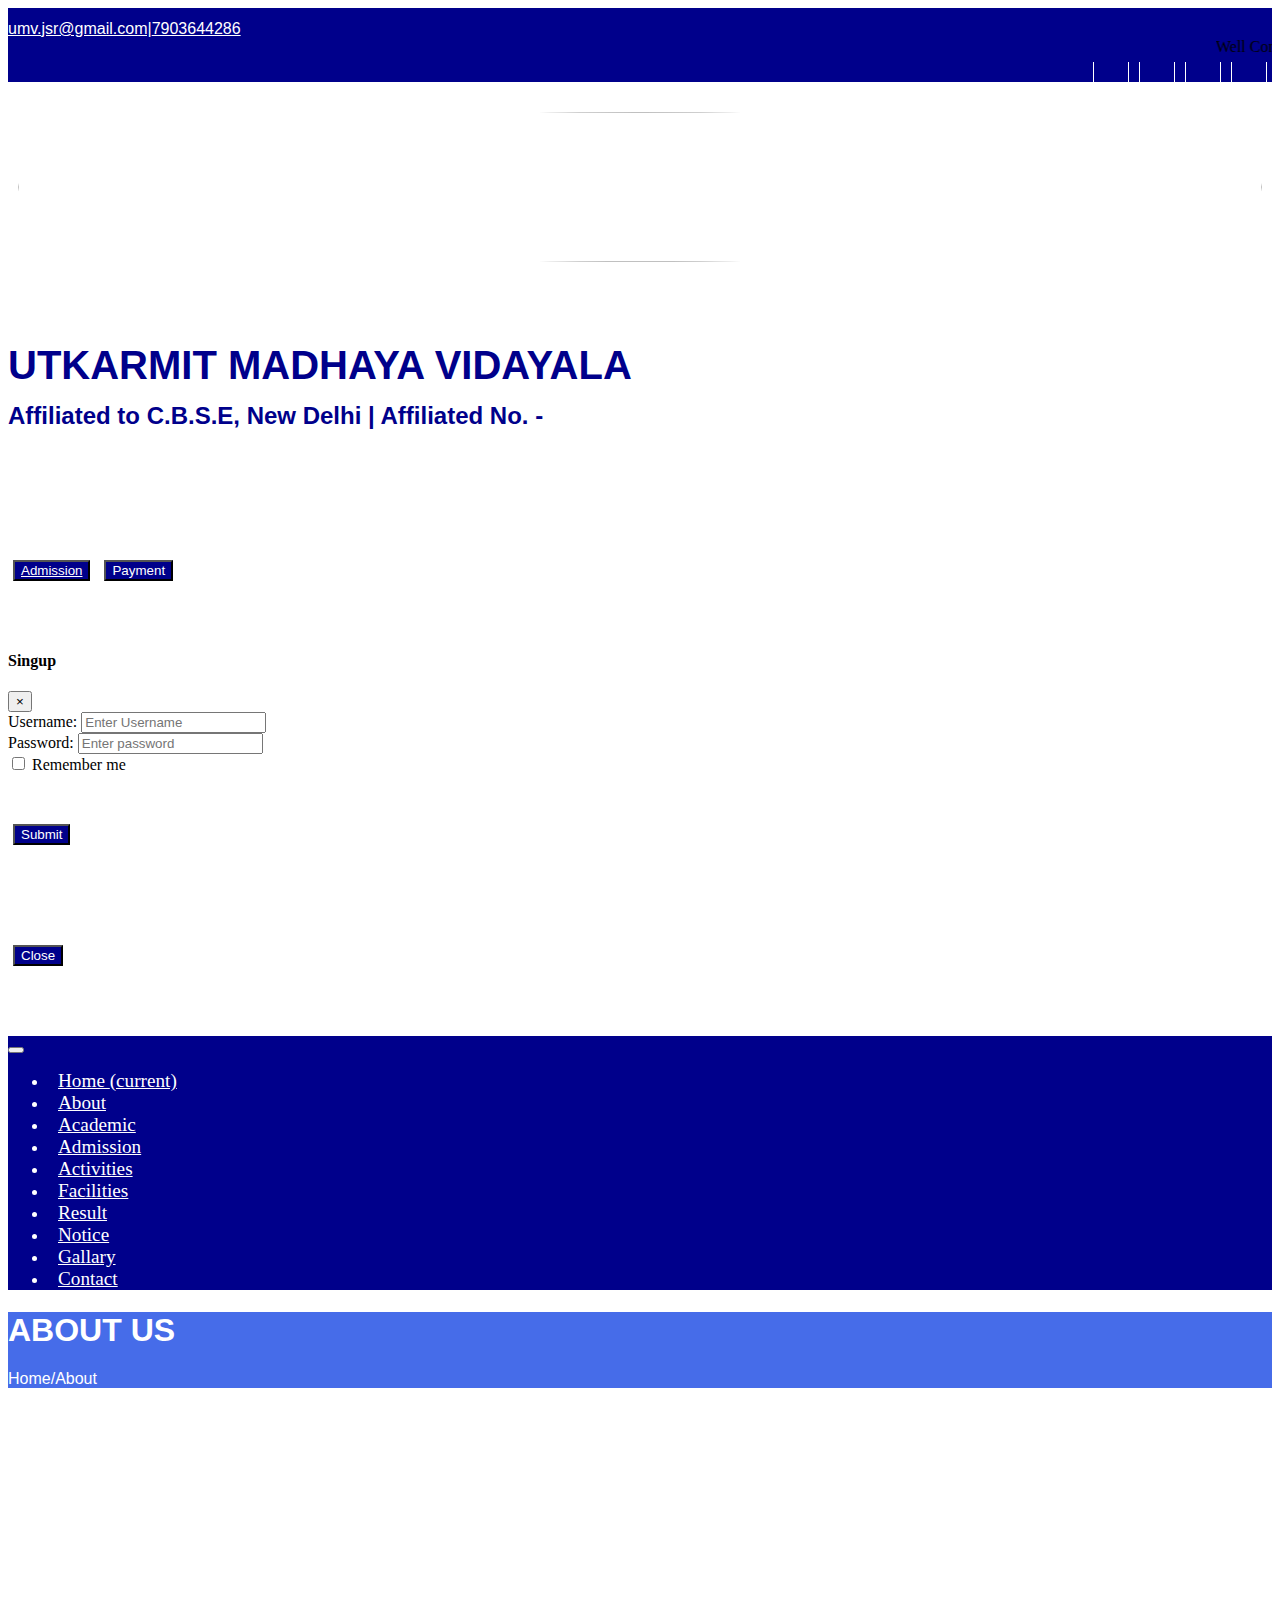
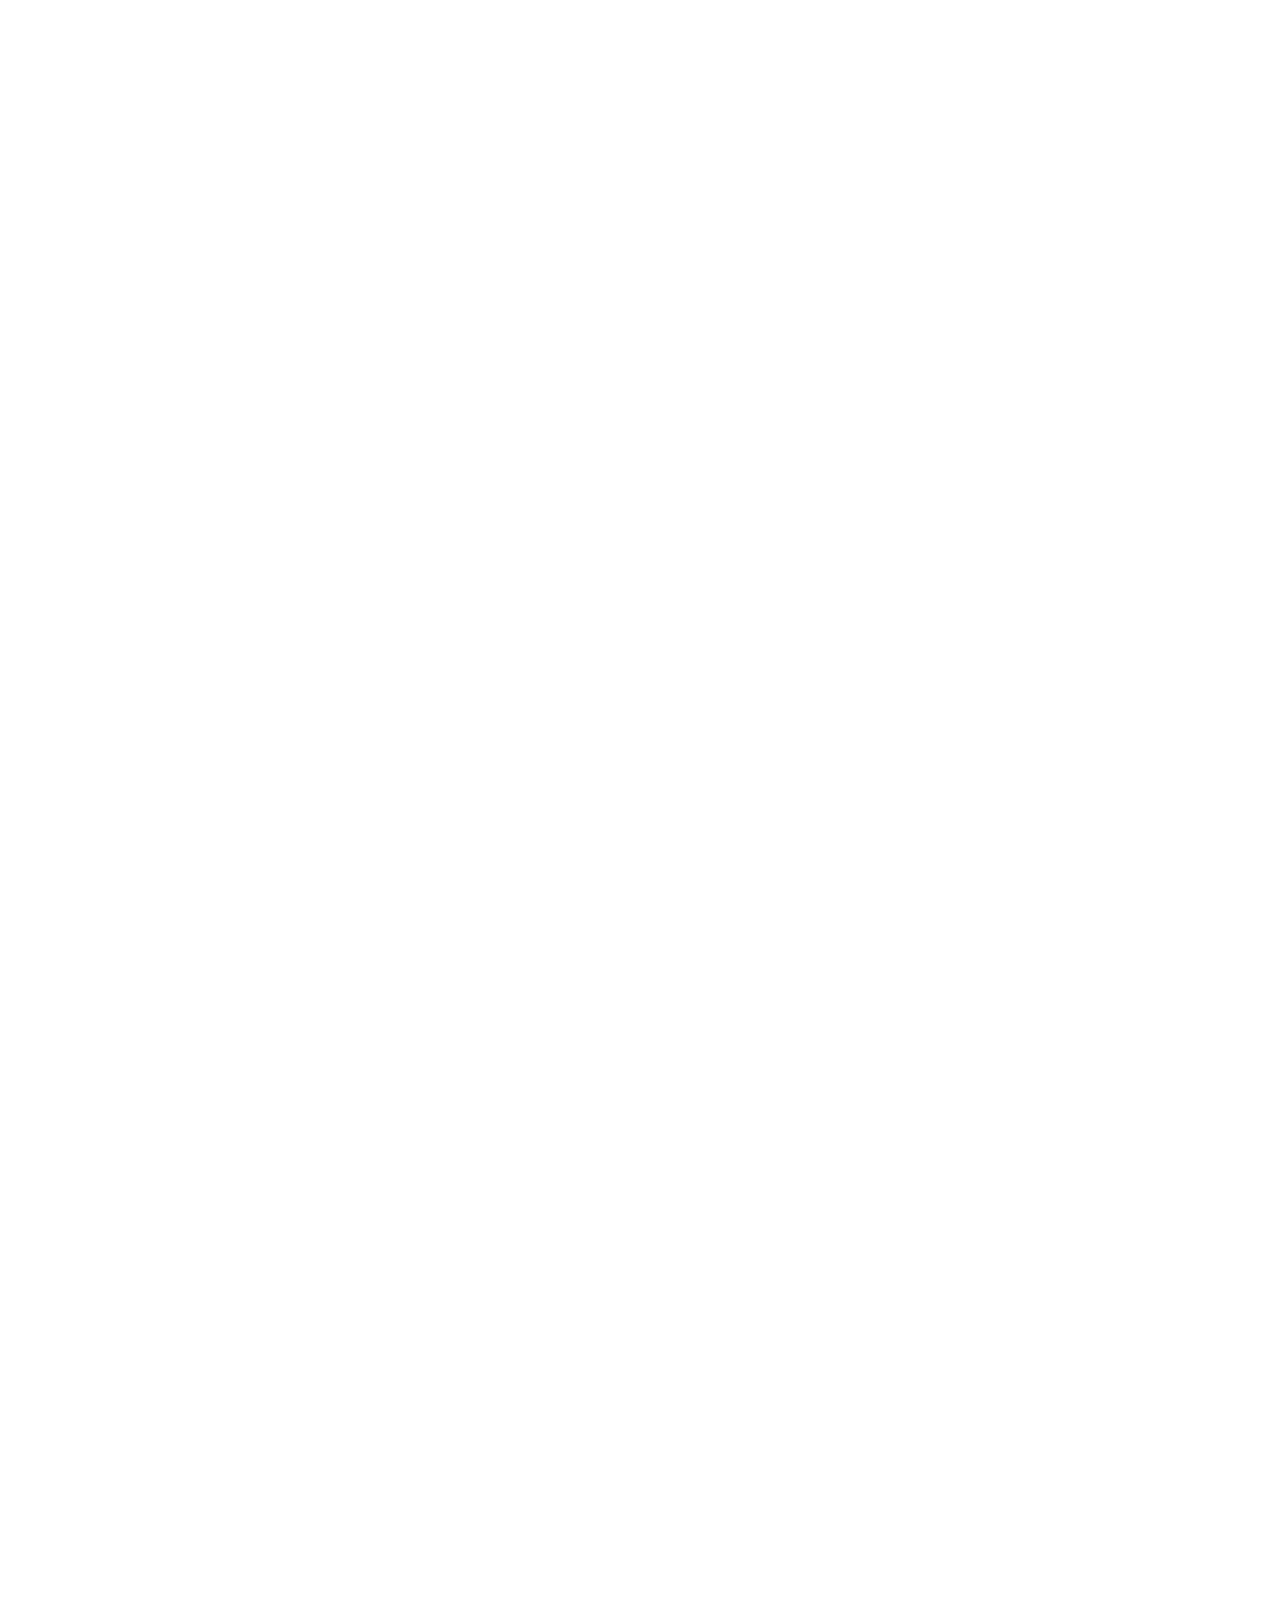
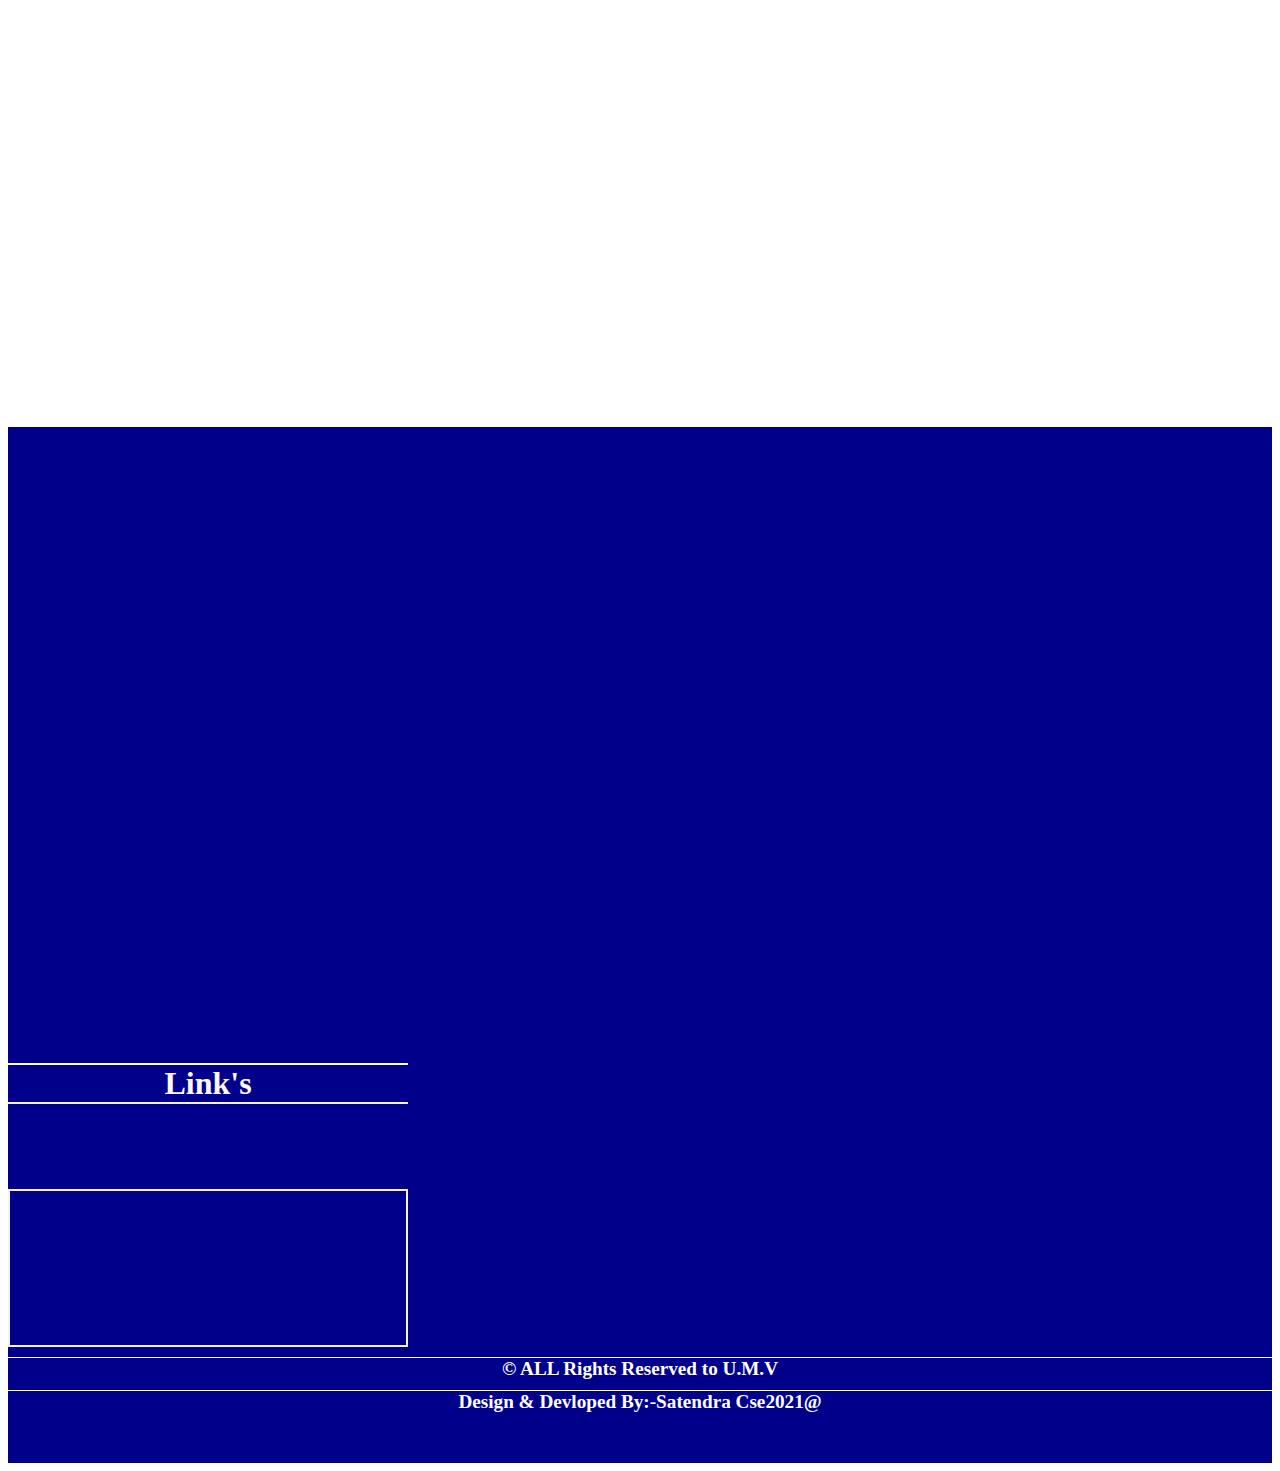
==== about.html @ 22821e10 "Add files via upload" ====
<!doctype html>
<html lang="en">

<head>
    <!-- Required meta tags -->
    <meta charset="utf-8">
    <meta name="viewport" content="width=device-width, initial-scale=1, shrink-to-fit=no">

    <!-- Bootstrap CSS -->
    <link rel="stylesheet" href="https://cdn.jsdelivr.net/npm/bootstrap@4.6.1/dist/css/bootstrap.min.css"
        integrity="sha384-zCbKRCUGaJDkqS1kPbPd7TveP5iyJE0EjAuZQTgFLD2ylzuqKfdKlfG/eSrtxUkn" crossorigin="anonymous">

    <title>www.umv.com</title>
    <link rel="stylesheet" href="about.css" type="text/css">
    <link rel="stylesheet" type="text/css" href="css/font-awesome.css"/>
     <link href="https://fonts.googleapis.com/css2?family=Dancing+Script:wght@700&display=swap" rel="stylesheet">
    <link rel="stylesheet" href="animate.css">

</head>

<body>
    <header>
        <div class="toparea">
            <div class="container-fluid ">
                <div class="row">
                    <div class="col-md-4 col-12 ">
                        <div class="ep">
                            <a href="#">umv.jsr@gmail.com|<a href="tel:7903644286">7903644286</a></a>
                        </div>
                    </div>
                    <div class="col-md-4 col-12 text-white ">
                        <marquee>Well Come To UMV School</marquee>
                    </div>
                    <div class="col-md-4 col-12 ">
                        <div class="s1 ;">
                            <div class="col-2"><a href="#"><i class="fa fa-facebook wow rubberBand" data-wow-delay="0.5s" style="visibility: visible; -webkit-animation-delay: 0.2s; -moz-animation-delay: 0.2s; animation-delay: 0.2s"></i></a></div>
                            <div class="col-2"><a href="#"><i class="fa fa-instagram wow rubberBand" data-wow-delay="0.5s" style="visibility: visible; -webkit-animation-delay: 0.2s; -moz-animation-delay: 0.2s; animation-delay: 0.2s"></i></a></div>
                            <div class="col-2"><a href="#"><i class="fa fa-whatsapp wow rubberBand" data-wow-delay="0.5s" style="visibility: visible; -webkit-animation-delay: 0.2s; -moz-animation-delay: 0.2s; animation-delay: 0.2s"></i></a></div>
                            <div class="col-2"><a href="#"><i class="fa fa-twitter wow rubberBand" data-wow-delay="0.5s" style="visibility: visible; -webkit-animation-delay: 0.2s; -moz-animation-delay: 0.2s; animation-delay: 0.2s"></i></a></div>
                        </div>
                    </div>
                </div>
            </div>
        </div>
    </header>



    <section class="hade">
        <div class="container-fluid">
            <div class="row">
                <div class="col-md-2 col-12">
                    <div class="logo wow fadeInRight" data-wow-delay="0.5s" style="visibility: visible; -webkit-animation-delay: 0.1s; -moz-animation-delay: 0.1s; animation-delay: 0.1s;">
                        <img src="img/logo.jpg"\>
                    </div>
                </div>
                <div class="col-md-7 col-12 text-center">
                    <div class="name wow fadeInRight" data-wow-delay="0.5s" style="visibility: visible; -webkit-animation-delay: 0.1s; -moz-animation-delay: 0.1s; animation-delay: 0.1s;">
                      <h1>UTKARMIT MADHAYA VIDAYALA<br><sapan class="titleh">Affiliated to C.B.S.E, New Delhi | Affiliated No. -</sapan></h1>
                </div>
                </div>
                <div class="col-md-3 col-12">
                    <button class="btn wow bounceInDown" data-wow-delay="0.1s" style="visibility: visible; -webkit-animation-delay: 0.1s; -moz-animation-delay: 0.1s; animation-delay: 0.1s;"><a href="admission.html">Admission</a></button>
                    <button class="btn wow bounceInDown" data-wow-delay="0.5s" style="visibility: visible; -webkit-animation-delay: 0.2s; -moz-animation-delay: 0.2s; animation-delay: 0.2s;"data-toggle="modal" data-target="#myModal">Payment</button>
                </div>
                
            </div>
            <div class="modal fade" id="myModal">
              <div class="modal-dialog modal-dialog-centered">
                <div class="modal-content">
                
                  <!-- Modal Header -->
                  <div class="modal-header">
                    <h4 class="modal-title">Singup</h4>
                    <button type="button" class="close" data-dismiss="modal">&times;</button>
                  </div>
                  
                  <!-- Modal body -->
                  <div class="modal-body">
                    <form action="/action_page.php">
                      <div class="form-group text-left">
                        <label for="email">Username:</label>
                        <input type="text" class="form-control" placeholder="Enter Username" id="email" autocomplete="off">
                      </div>
                      <div class="form-group text-left">
                        <label for="pwd">Password:</label>
                        <input type="password" class="form-control" placeholder="Enter password" id="pwd" autocomplete="off">
                      </div>
                      <div class="form-group form-check text-left">
                        <label class="form-check-label">
                          <input class="form-check-input" type="checkbox"> Remember me
                        </label>
                      </div>
                      <button type="submit" class="btn btn-primary">Submit</button>
                    </form> 
                  </div>
                  
                  <!-- Modal footer -->
                  <div class="modal-footer">
                    <button type="button" class="btn btn-secondary" data-dismiss="modal">Close</button>
                  </div>
                  
                </div>
              </div>
            </div>
        </div>
    </section>

    <section class="navbar-fluid">
       <div class="container-fluid ">
        <nav class="navbar navbar-expand-lg navbar-dark bg-drakblue">
         
          <button class="navbar-toggler" type="button" data-toggle="collapse" data-target="#navbarSupportedContent" aria-controls="navbarSupportedContent" aria-expanded="false" aria-label="Toggle navigation">
            <span class="navbar-toggler-icon"></span>
          </button>
        
          <div class="collapse navbar-collapse" id="navbarSupportedContent">
            <ul class="navbar-nav mx-auto ">
              <li class="nav-item active">
                <a class="nav-link " href="index.html"><i class="fa fa-home"></i>Home <span class="sr-only">(current)</span></a>
              </li>
              <li class="nav-item">
                <a class="nav-link" href="about.html"><i class="fa fa-book"></i>About</a>
              </li>
              <li class="nav-item">
                <a class="nav-link" href="acadamic.html"><i class="fa fa-file"></i>Academic</a>
              </li>
              <li class="nav-item">
                <a class="nav-link" href="admission.html"><i class="fa fa-user"></i>Admission</a>
              </li>
              <li class="nav-item">
                <a class="nav-link" href="activities.html"><i class="fa fa-group"></i>Activities</a>
              </li>
              <li class="nav-item">
                <a class="nav-link" href="facilities.html"><i class="fa fa-building"></i>Facilities</a>
              </li>
              <li class="nav-item">
                <a class="nav-link" href="#"><i class="fa fa-file-pdf-o"></i>Result</a>
              </li>
              <li class="nav-item">
                <a class="nav-link" href="notice.html"><i class="fa fa-bell"></i>Notice</a>
              </li>
              <li class="nav-item">
                <a class="nav-link" href="gallary.html"><i class="fa fa-camera"></i>Gallary</a>
              </li>
              <li class="nav-item">
                <a class="nav-link" href="contact.html"><i class="fa fa-phone"></i>Contact</a>
              </li>
             
             
              
            </ul>
           
          </div>
        </nav>
       </div>
      
    </section>

    <div class="jumbotron jumbotron-fluid">
      <div class="container">
        <h1 class="display-4 text-center">ABOUT US</h1>
        <p class="lead text-center"><a href="indexx.html">Home/<a href="about.html">About</a></a></p>
      </div>
    </div>

    <section class="principle1">
      <div class="container">
          <div class="row">
            <div class="col-md-6 col-12">
              <div class="pimage  wow bounceInRight" data-wow-delay="0.1s" style="visibility: visible; -webkit-animation-delay: 0.1s; -moz-animation-delay: 0.1s; animation-delay: 0.1s;">
                  <img src="img/about1.jpg"\>
              </div>
          </div>
              <div class="col-md-6 col-12 ">
                  <div class="pmessage  wow bounceInLeft" data-wow-delay="0.1s" style="visibility: visible; -webkit-animation-delay: 0.1s; -moz-animation-delay: 0.1s; animation-delay: 0.1s; ">
                      <h5>"*** "Education is the key to success in life, and teachers make a lasting impact in the lives of their students" ***"</h5>
                          <p>

                           <b> UTKARMIT MADHAYA VIDAYALE SCHOOL</b> is a Co-education, English Medium institution affiliated to<b> Central Board of Secondary Education(C.B.S.E.),</b> New Delhi.
                            
                          <b> UTKARMIT MADHAYA VIDAYALE SCHOOL</b>was started in the year 1998 at Bhatiya basti to meet the educational eeds of the growing city. The school belongs to Ramanand Foundation which has been registered under the registration of Societies Act, 1860.
                            
                           <b> UTKARMIT MADHAYA VIDAYALE SCHOOL</b> provides a congenial and aspiring environment for all round development of personality.
                            
                          <b>  UTKARMIT MADHAYA VIDAYALE SCHOOL</b> is committed to providing a safe and secured environment where students enjoy learning and recognize their worth, dignity and leadership capacity. The beautiful landscape, with its positive energy conscious buildings and fields complement and enhance the serenity of nature in the campus.UTKARMIT MADHAYA VIDAYALE SCHOOL has a quest to develop responsible global citizens by following curriculum and principles based on student centered learning and to impart world-class education to foster academic excellence, physical fitness, psychological and spiritual well-being, social consciousness and concern for our environment in each student through our own systems and practices. Driven by a passion to excel and committed to excellence, <b>UTKARMIT MADHAYA VIDAYALE SCHOOL </b>offers children an exceptional life-enhancing experience, providing them with the skills and confidence they need to stand out from the crowd. <b>UTKARMIT MADHAYA VIDAYALE SCHOOL</b> is a co-educational day and residential English medium school, guided by an educational philosophy that promotes the development of the whole person blending academics, athletics and creative achievement with opportunities for leadership and guiding our students into individuals ready to take challenges in every phase of life.</p>
             
                            
                  </div>
              </div>
             
          </div>
      </div>
  </section>

  <section class="principle">
    <div class="container">
        <div class="row">
            <div class="col-md-12">
              <div class="about  wow bounceInDown" data-wow-delay="0.1s" style="visibility: visible; -webkit-animation-delay: 0.1s; -moz-animation-delay: 0.1s; animation-delay: 0.1s;">
                <h1>Principle Desk</h1>
                <hr>
              </div>
            </div>
        </div>

    </div>
</section>

  <section class="principle1">
    <div class="container">
        <div class="row">
            <div class="col-md-6 col-12 py-4">
                <div class="pmessage1  wow bounceInLeft" data-wow-delay="0.1s" style="visibility: visible; -webkit-animation-delay: 0.1s; -moz-animation-delay: 0.1s; animation-delay: 0.1s; ">
                    <h5>"*** EDUCATION IS A SHARED COMMITMENT BETWEEN DEDICATED TEACHERS,MOTIVATED STUDENTS AND ENTHUSIASTIC
                        PARENTS WITH HIGH EXPECTATIONS ***"</h5>
                        <p>Today, the role of a school is not only to pursue the academic excellence but also to motivate and
                            empower the students to be lifelong learners, critical thinkers, and productive members of an
                            ever-changing global society. Converting every individual into a self-reliant and independent citizen, our
                            school provides an amalgam of scholastic and co-scholastic activities.
              
                            The world today is changing at such an accelerated rate and we as educators need to pause and reflect on
                            this entire system of Education."To Motivate the Late bloomers, To mold the Mediocre and To Challenge the
                            Gifted” is the teaching notion. Providing good quality modern education including a strong component of
                            cultural values, environment awareness and physical education to talented children in rural areas
                            irrespective of their family’s socio-economic condition is the prime motto of Thaai. A committed and
                            supportive management, dedicated teachers, caring and co-operative parents blend harmoniously to create
                            this school as a child-centric school.
              
                            I am sure that the positive attitude, hard work, sustained efforts and innovative ideas exhibited by our
                            young children will surely stir the mind of the readers and take them to the fantastic world of unalloyed
                            joy and pleasure. “Success comes to those who work hard and stays with those who don’t take rest on the
                            laurels of the past”
              
                            "With warm wishes and God's blessings".<br />
              
                            </br><b> K. CHITRA</b>
                            </br>PRINCIPAL</p>
                </div>
            </div>
            <div class="col-md-6 col-12">
                <div class="pimage1  wow bounceInRight" data-wow-delay="0.1s" style="visibility: visible; -webkit-animation-delay: 0.1s; -moz-animation-delay: 0.1s; animation-delay: 0.1s;">
                    <img src="img/unnamed.jpg"\>
                </div>
            </div>
        </div>
    </div>
</section>

<section class="facility">
  <div class="container-fluid">
      <div class="row">
        <div class="col-md-12">
          <div class="about  wow bounceInDown" data-wow-delay="0.1s" style="visibility: visible; -webkit-animation-delay: 0.1s; -moz-animation-delay: 0.1s; animation-delay: 0.1s;">
            <h1>Facilities</h1>
            <hr>
          </div>
        </div>
      </div>
  </div>
</section>

<section class="boxarea">
  <div class="container-fluid">
      
        <div class="row mx-auto wow fadeInRight" data-wow-delay="0.5s" style="visibility: visible; -webkit-animation-delay: 0.1s; -moz-animation-delay: 0.1s; animation-delay: 0.1s;">
          
            <div class="col-lg-4 col-md-6 col-12">
              <div class="card" style="width:400px">
                <img class="card-img-top" src="img/physics-lab.jpg" alt="Card image">
                <div class="card-body">
                  <h4 class="card-title ">Computer Lab</h4>
                  
                </div>
              </div>
            </div>
         
          <div class="col-lg-4 col-md-6 col-12">
            <div class="card" style="width:400px">
              <img class="card-img-top" src="img/physics-lab.jpg" alt="Card image">
              <div class="card-body">
                <h4 class="card-title">Physics Lab</h4>
                
              </div>
            </div>
          </div>
          <div class="col-lg-4 col-md-6 col-12">
            <div class="card" style="width:400px ">
              <img class="card-img-top" src="img/physics-lab.jpg" alt="Card image">
              <div class="card-body">
                <h4 class="card-title">PlayGround</h4>
               
              </div>
            </div>
          </div>
        </div>
  
      </div>
      </div>
  </div>

</section>

<section class="boxarea1 mt-5 pb-3">
  <div class="container-fluid">
      
        <div class="row mx-auto">
          
            <div class="col-lg-4 col-md-6 col-12">
              <div class="cardfooter" style="width:400px">
                <div class="logo1  wow fadeInDown" data-wow-delay="0.5s" style="visibility: visible; -webkit-animation-delay: 0.2s; -moz-animation-delay: 0.2s; animation-delay: 0.2s;" data-wow-delay="0.5s" style="visibility: visible; -webkit-animation-delay: 0.2s; -moz-animation-delay: 0.2s; animation-delay: 0.2s;">
                <img class="card-img-top" src="img/logo.jpg" alt="Card image">
                <p>UTKARMIT MADHAYA VIDAYALA</p>
                <p>Address:- Bhaitia Basti,Adityapur</p>
                <p>Near Gamharia Main Road, </p>
                <p>Jharkhand-832109</p>
                <p>Contact:-<a href="tel:7903644286">91+7903644286</a></p>
                <p>Email:-<a href="#">umv.jsr@gmail.com</a></p>

              </div>
               
              </div>
            </div>
          
          <div class="col-lg-4 col-md-6 col-12  wow fadeInDown" data-wow-delay="0.5s" style="visibility: visible; -webkit-animation-delay: 0.2s; -moz-animation-delay: 0.2s; animation-delay: 0.2s;" data-wow-delay="0.5s" style="visibility: visible; -webkit-animation-delay: 0.2s; -moz-animation-delay: 0.2s; animation-delay: 0.2s;">
            <div class="cardfooter" style="width:400px">
              <div class="list">
                <h4>Link's</h4>
                <div class="list1">
                <ul>
                  
                  <li><a href="index.html"><i class="fa fa-home"></i>HOME</a></li>
                  <li><a href="about.html"><i class="fa fa-book"></i>ABOUT</a></li>
                  <li><a href="academic.html"><i class="fa fa-file"></i>ACADEMICS</a></li>
                  <li><a href="activities.html"><i class="fa fa-group"></i>ACTIVITIES</a></li>
                  <li><a href="facilities.html"><i class="fa fa-building"></i>FACILITY</a></li>
                  <li><a href="notice.html"><i class="fa fa-bell"></i>NOTICE</a></li>
                  <li><a href="gallery.html"><i class="fa fa-camera"></i>GALLARY</a></li>
                  <li><a href="contact.html"><i class="fa fa-phone"></i>CONTACT</a></li>

                  

              </ul>
            </div>
            </div>
            </div>
          </div>
          <div class="col-lg-4 col-md-6 col-12">
            <div class="cardfooter" style="width:400px ">
              <div class="list">
                <h4>Link's</h4>
                <div class="icon">
                <a href="#"><i class="fa fa-facebook  wow bounceInDown" data-wow-delay="0.5s" style="visibility: visible; -webkit-animation-delay: 0.2s; -moz-animation-delay: 0.2s; animation-delay: 0.2s;"></i></a>
                <a href="#"><i class="fa fa-twitter  wow bounceInDown" data-wow-delay="0.5s" style="visibility: visible; -webkit-animation-delay: 0.2s; -moz-animation-delay: 0.2s; animation-delay: 0.2s;"></i></a>
                <a href="#"><i class="fa fa-whatsapp  wow bounceInDown" data-wow-delay="0.5s" style="visibility: visible; -webkit-animation-delay: 0.2s; -moz-animation-delay: 0.2s; animation-delay: 0.2s;"></i></a>
                <a href="#"><i class="fa fa-instagram  wow bounceInDown" data-wow-delay="0.5s" style="visibility: visible; -webkit-animation-delay: 0.2s; -moz-animation-delay: 0.2s; animation-delay: 0.2s;"></i></a>
                <a href="#"><i class="fa fa-linkedin-square  wow bounceInDown" data-wow-delay="0.5s" style="visibility: visible; -webkit-animation-delay: 0.2s; -moz-animation-delay: 0.2s; animation-delay: 0.2s;"></i></a>
                <a href="#"><i class="fa fa-youtube-play  wow bounceInDown" data-wow-delay="0.5s" style="visibility: visible; -webkit-animation-delay: 0.2s; -moz-animation-delay: 0.2s; animation-delay: 0.2s;"></i></a>
                <div class="map">
                <iframe src="https://www.google.com/maps/embed?pb=!1m18!1m12!1m3!1d3678.1274676911253!2d86.13981171427804!3d22.7977402304158!2m3!1f0!2f0!3f0!3m2!1i1024!2i768!4f13.1!3m3!1m2!1s0x39f5e4e4e23138e5%3A0x392708214e0cce50!2sSK%20Computer!5e0!3m2!1sen!2sin!4v1638510282159!5m2!1sen!2sin" width="100%" height="100%" style="border:0;" allowfullscreen="" loading="lazy"></iframe>
              </div>
              </div>
              
            </div>
              
            </div>
          </div>
        </div>
  
      </div>
      </div>
  </div>
  <div class="row">
    <div class="col-md-12 col-12">
      <div class="title">
      <b>© ALL Rights Reserved to U.M.V</b>
    </div>
    </div>


  </div>
  <div class="row">
    <div class="col-md-12 col-12">
      <div class="title">
      <b>Design & Devloped By:-Satendra Cse2021@</b>
    </div>
    </div>


  </div>

</section>
<!-- Optional JavaScript; choose one of the two! -->

<!-- Option 1: jQuery and Bootstrap Bundle (includes Popper) -->
<script src="https://cdn.jsdelivr.net/npm/jquery@3.5.1/dist/jquery.slim.min.js"
    integrity="sha384-DfXdz2htPH0lsSSs5nCTpuj/zy4C+OGpamoFVy38MVBnE+IbbVYUew+OrCXaRkfj"
    crossorigin="anonymous"></script>
<script src="https://cdn.jsdelivr.net/npm/bootstrap@4.6.1/dist/js/bootstrap.bundle.min.js"
    integrity="sha384-fQybjgWLrvvRgtW6bFlB7jaZrFsaBXjsOMm/tB9LTS58ONXgqbR9W8oWht/amnpF"
    crossorigin="anonymous"></script>

<!-- Option 2: Separate Popper and Bootstrap JS -->
<!--
<script src="https://cdn.jsdelivr.net/npm/jquery@3.5.1/dist/jquery.slim.min.js" integrity="sha384-DfXdz2htPH0lsSSs5nCTpuj/zy4C+OGpamoFVy38MVBnE+IbbVYUew+OrCXaRkfj" crossorigin="anonymous"></script>
<script src="https://cdn.jsdelivr.net/npm/popper.js@1.16.1/dist/umd/popper.min.js" integrity="sha384-9/reFTGAW83EW2RDu2S0VKaIzap3H66lZH81PoYlFhbGU+6BZp6G7niu735Sk7lN" crossorigin="anonymous"></script>
<script src="https://cdn.jsdelivr.net/npm/bootstrap@4.6.1/dist/js/bootstrap.min.js" integrity="sha384-VHvPCCyXqtD5DqJeNxl2dtTyhF78xXNXdkwX1CZeRusQfRKp+tA7hAShOK/B/fQ2" crossorigin="anonymous"></script>
-->
<script src="wow.min.js"></script>
<script>
 new WOW().init();
</script>
</body>

</html>
---- about.css ----
.toparea{
    background-color:darkblue;
    height: 50px;
    padding: 12px 0;
}
.p1{
    padding: 10px 0;
}
.ep{
    font-family: 'Oswald', sans-serif;
}
.ep a{
    color:white;
}
.ep a:hover{
    color:rgb(223, 151, 19);
    text-decoration: none;
}
.s1{
    text-align: center;
    color: white;
   
     
 }
 .col-2{
    width:30px;
    height:30px;
   /*background-color: chartreuse;*/
    float: right;
    margin:2px 5px;
   font-size: 22px;
   border-left:solid 1px white ;
   border-right:solid 1px white; 
   padding: 0px 2px;

 
  }
.col-2 a:hover{
        color:rgb(255, 208, 0);
}
.hade{
    padding:20px 0;
    
    height:auto;
}
.titleh{
    font-size: 1.5rem;
}
.logo{
    margin:10px;
}
.logo img{
    width:100%;
    height:150px;
    border-radius: 100%;
   
}
.name h1{
    padding: 50px 0;
    font-family: 'Segoe UI', Tahoma, Geneva, Verdana, sans-serif;
    font-size: 40px;
    font-weight: bolder;
    color:darkblue;
}

.btn{
    color: white;
    margin: 50px 5px;
    background-color: darkblue;
}
.btn a{
    color: white;

}
.btn a:hover{
    text-decoration: none;
    
}
.btn:hover{
    background-color: blue;
    color:white;
}

.navbar-fluid{
    color:white;
    background-color: darkblue;
  
  
}
.nav-link{
    color: white;
    margin:0 10px;
    font-size: 1.2rem;
   

}
.nav-link:hover{
    color:darkgoldenrod
}

.jumbotron{
    color:#fff;
    background-color: rgb(70, 108, 233);
    font-family: 'Ubuntu', sans-serif;
}
.lead a{
    color:#fff;
    text-decoration: none;
}
.lead a:hover{
    color:rgba(236, 181, 43, 0.938);
    text-decoration: underline;
}
.pmessage h5{
    color:red;
    text-align: justify;
    font-family: 'Ubuntu', sans-serif;
}
.pmessage p{
    text-align: justify;
    font-family: 'Ubuntu', sans-serif;
}
.pimage{
  margin:70px 0px;

}
.pimage img{
  border: solid 1px blue;
  box-shadow: 5px 5px 5px 5px;
  width: 550px;
  height: 500px;

}
.about h1{
    font-family: 'Archivo Narrow', sans-serif;
     text-align: center;
     padding-top: 5px;
     margin-top: 20px;
     font-size: 50px;
 }
 .about hr{
  width: 60;
  margin-left: 40%;
  margin-right: 40%;
  padding-bottom: 5px;
   
 
}
.pmessage1 h5{
    color:red;
    text-align: justify;
    font-family: 'Ubuntu', sans-serif;
}
.pmessage1 p{
    text-align: justify;
    font-family: 'Ubuntu', sans-serif;
}
.pimage1{
  margin:150px 0;

}
.pimage1 img{
  border: solid 1px blue;
  box-shadow: 5px 5px 5px 5px;

}
.card{
    border: solid 2px darkblue;
 
 }
 
 .card-title {
     text-align: center;
     font-size: 2rem ;
     font-weight:600;
     border:solid 2px darkblue;
 
 }
 .boxarea{
    padding:50px 0;
   /* background-color: blue;*/

}
.box{
    margin:10px;
    overflow: hidden;
}
.box img{
    width:100%;
    height:auto;
    transition: all 4s;
}
.boxarea1{
    padding:50px 0;
    background-color: darkblue;

}
.logo1 p{
    text-align: center;
    line-height: 5px;
    margin-top: 20px;
    color:white;
    font-family: 'Oswald', sans-serif;
    
}
.logo1 a{
    text-decoration: none;
    color:#fff;
    font-family: 'Oswald', sans-serif;
}
.logo1 a:hover{
    color: darkorange;;
}
.logo1 img{
    width: 150px;
    height:150px;
    border-radius: 80px;
   margin: 0 110px;
    
}
.list h4{
    
    text-align: center;
    border-bottom: solid 2px rgb(245, 242, 242);
    border-top: solid 2px rgb(255, 254, 254);
    color: rgb(253, 249, 249);
    font-size: 2rem;
    font-weight: 600;
}
.list1{
    width:150px;
    height: 250px;
   background-color: rgb(19, 30, 126);
    margin: 20px auto;
   
  }
  .list1 ul{
    list-style:none;
    margin: 2px;
    padding: 4px;
  }
  .list1 ul li a:link, .list1 ul li a:visited{
    color: rgb(255, 249, 249);
    text-decoration: none;
    /*background: rgb(19, 30, 126);*/
    padding: 3px 5px;
    display: block;
    border-bottom: solid 1px #000;
    }
    .list1 ul li a:hover{
    color: rgba(216, 216, 17, 0.768);
    background: rgba(0, 38, 255, 0.74);
  }
  .icon a{
      text-align: center;
  }
  .cardfooter{
      background-color: darkblue;
  }
  .icon a i{
    margin: 5px 50px;
    font-size: 2rem;
    
  }
  .map{
      margin-top: 5px;
      border: solid 2px rgb(246, 240, 240);
  }
  .title{
      text-align: center;
      color: #fff;
      margin-top: 10px;
      font-size: 1.2rem;
      border-top: solid 1px white;
    
  }
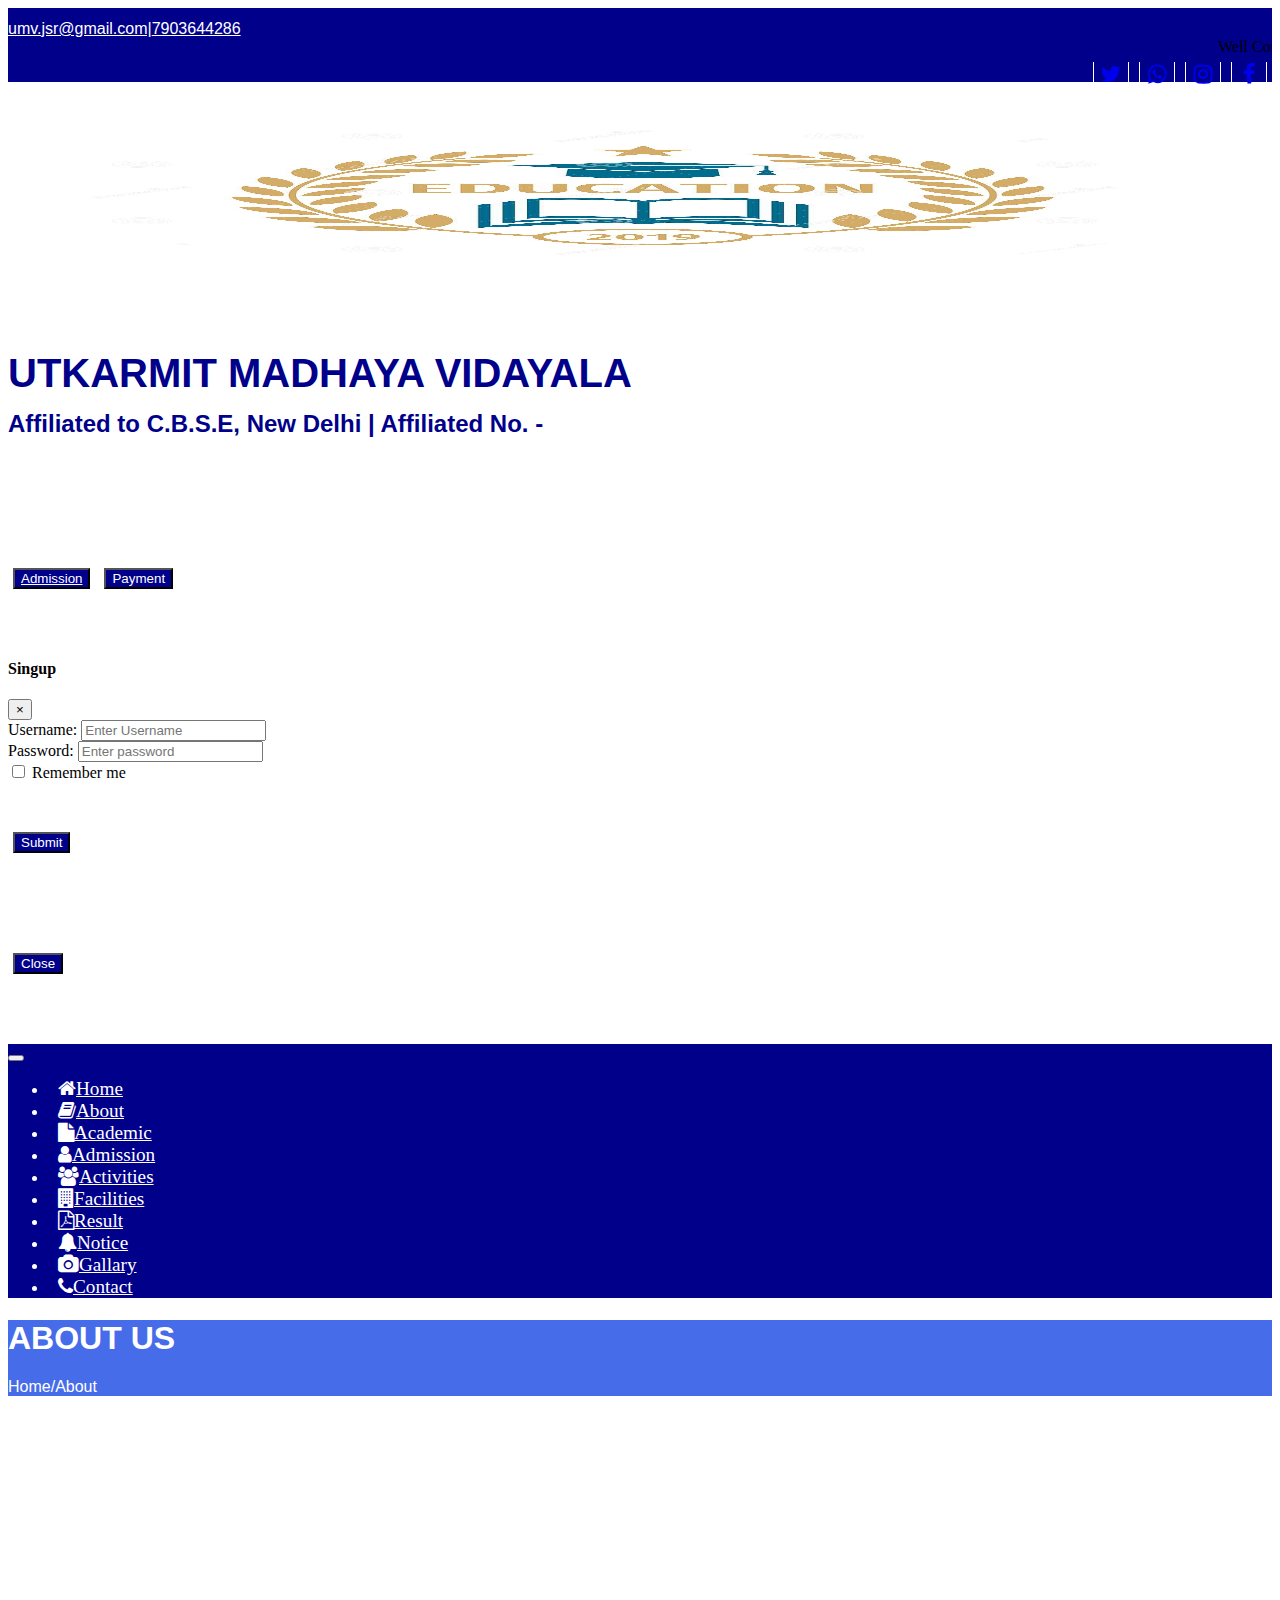
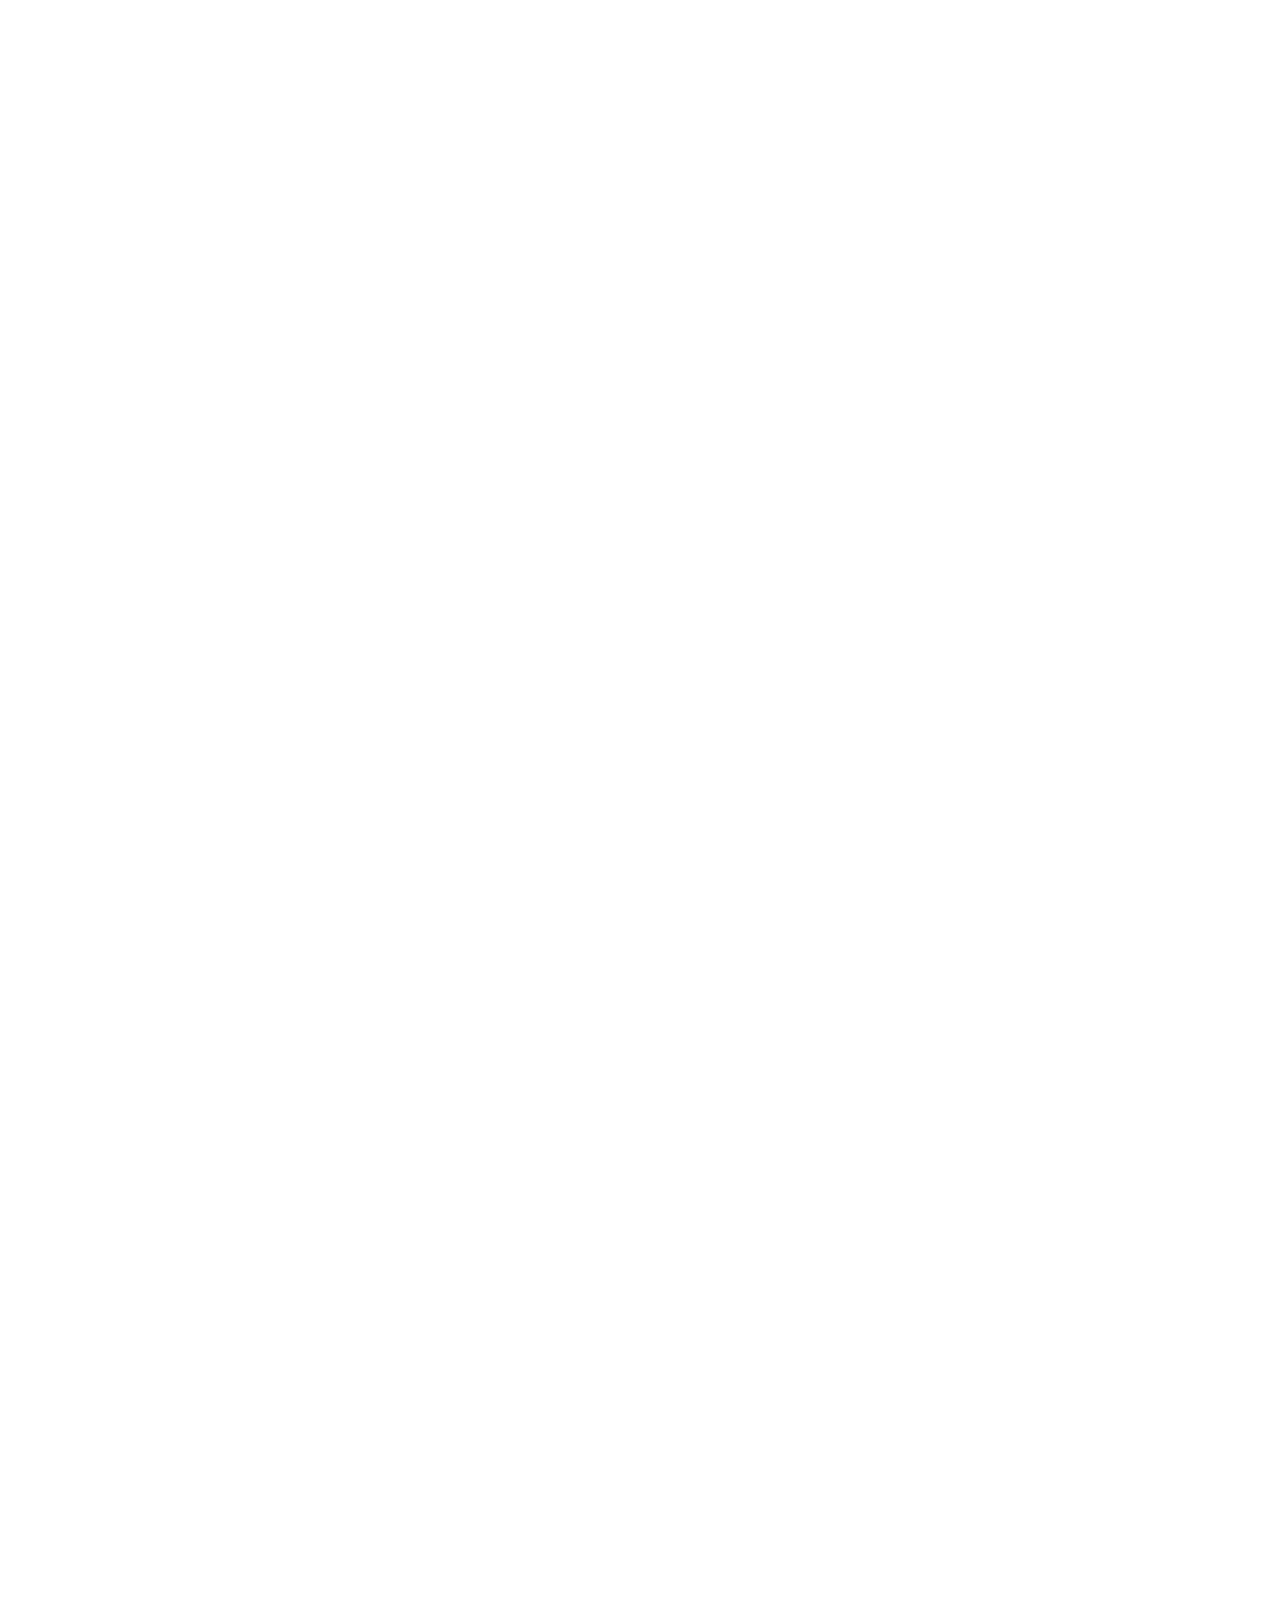
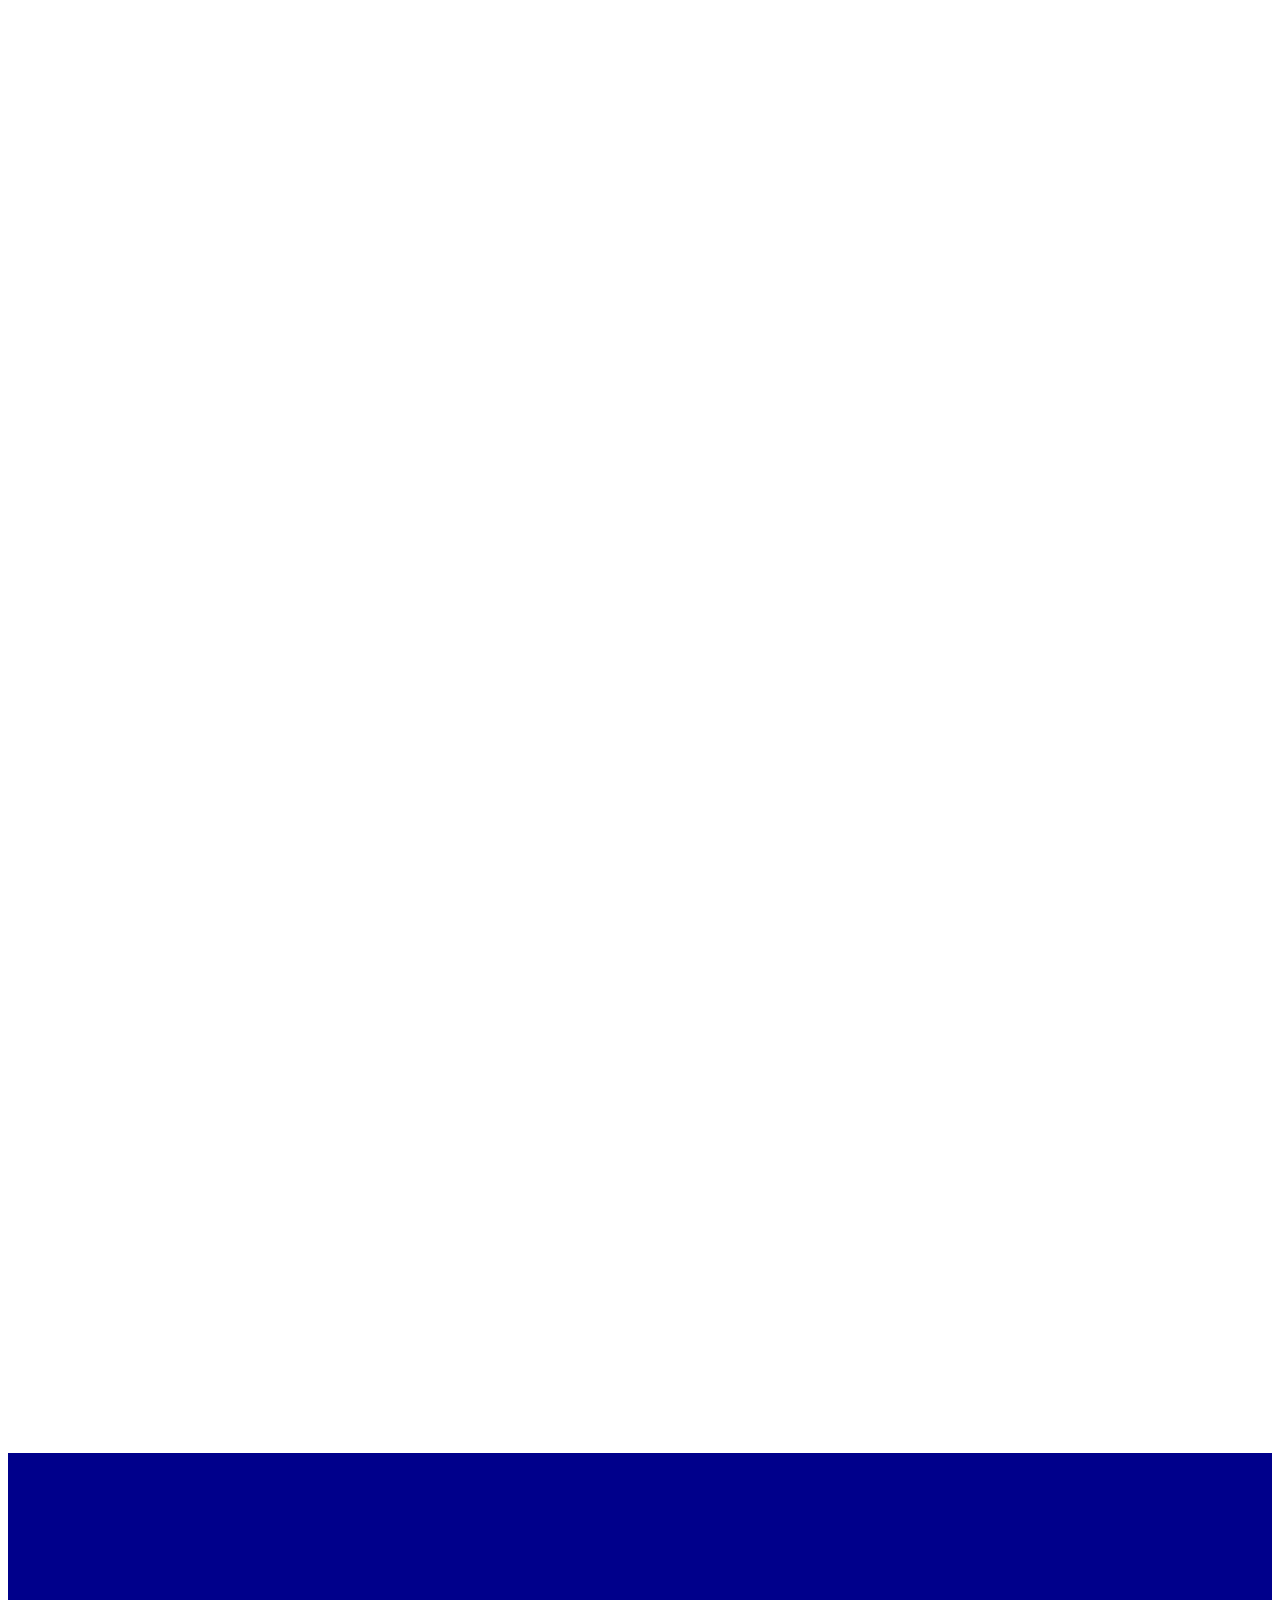
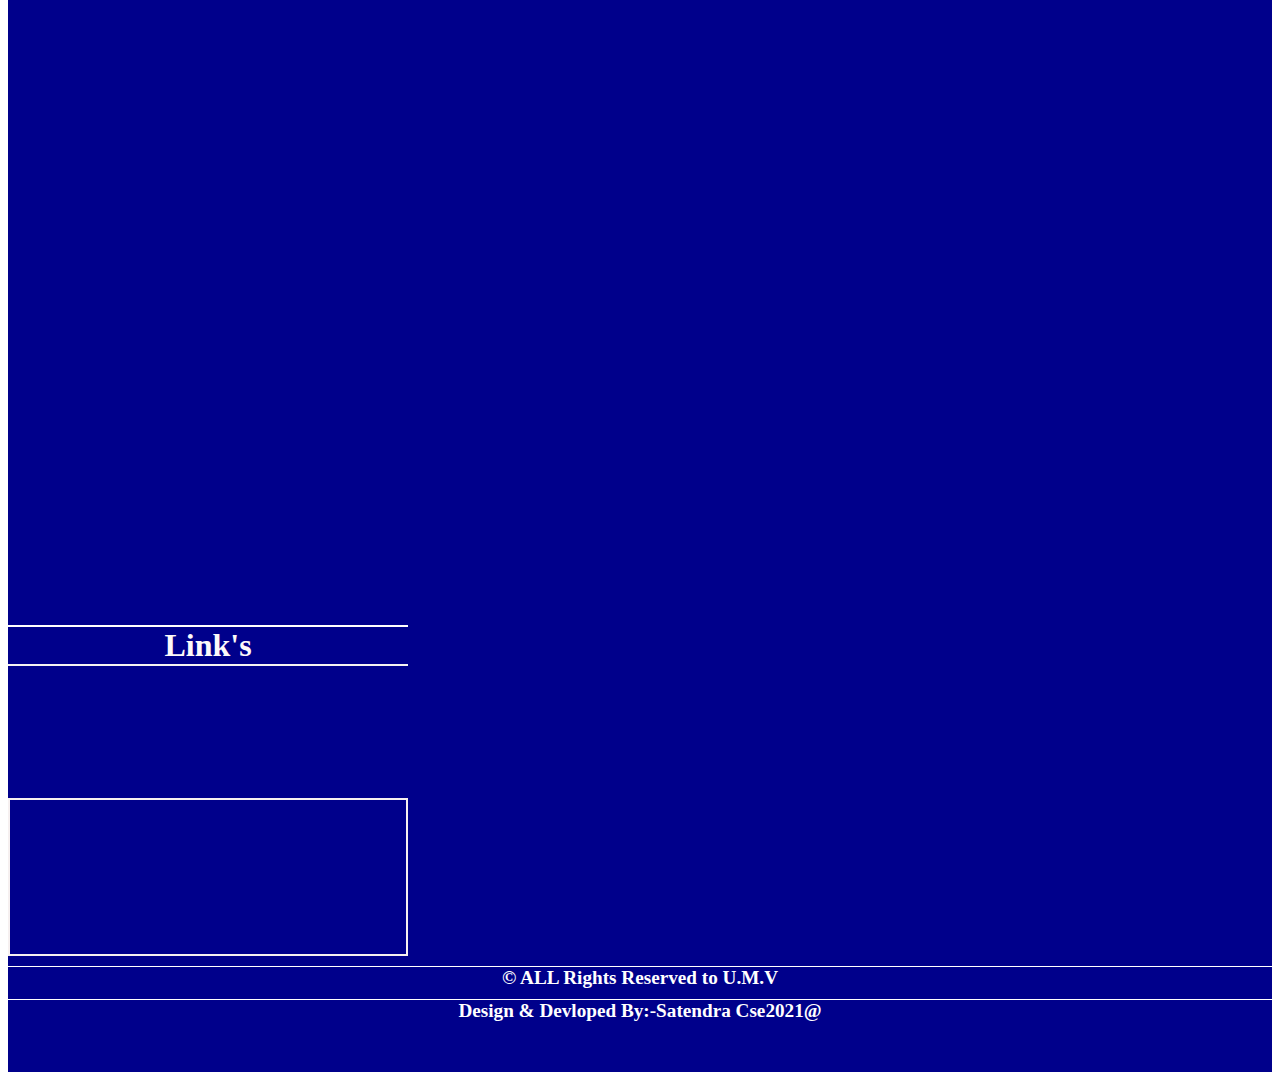
==== commit f8db4645: "Add files via upload" ====
--- a/about.html
+++ b/about.html
@@ -370,6 +370,7 @@
       </div>
       </div>
   </div>
+  <div class="container-fluid">
   <div class="row">
     <div class="col-md-12 col-12">
       <div class="title">
@@ -388,6 +389,7 @@
 
 
   </div>
+</div>
 
 </section>
 <!-- Optional JavaScript; choose one of the two! -->
--- a/about.css
+++ b/about.css
@@ -47,7 +47,7 @@
     font-size: 1.5rem;
 }
 .logo{
-    margin:10px;
+    margin:18px;
 }
 .logo img{
     width:100%;
@@ -166,6 +166,7 @@
 }
 .card{
     border: solid 2px darkblue;
+    margin: 1px;
  
  }
  
